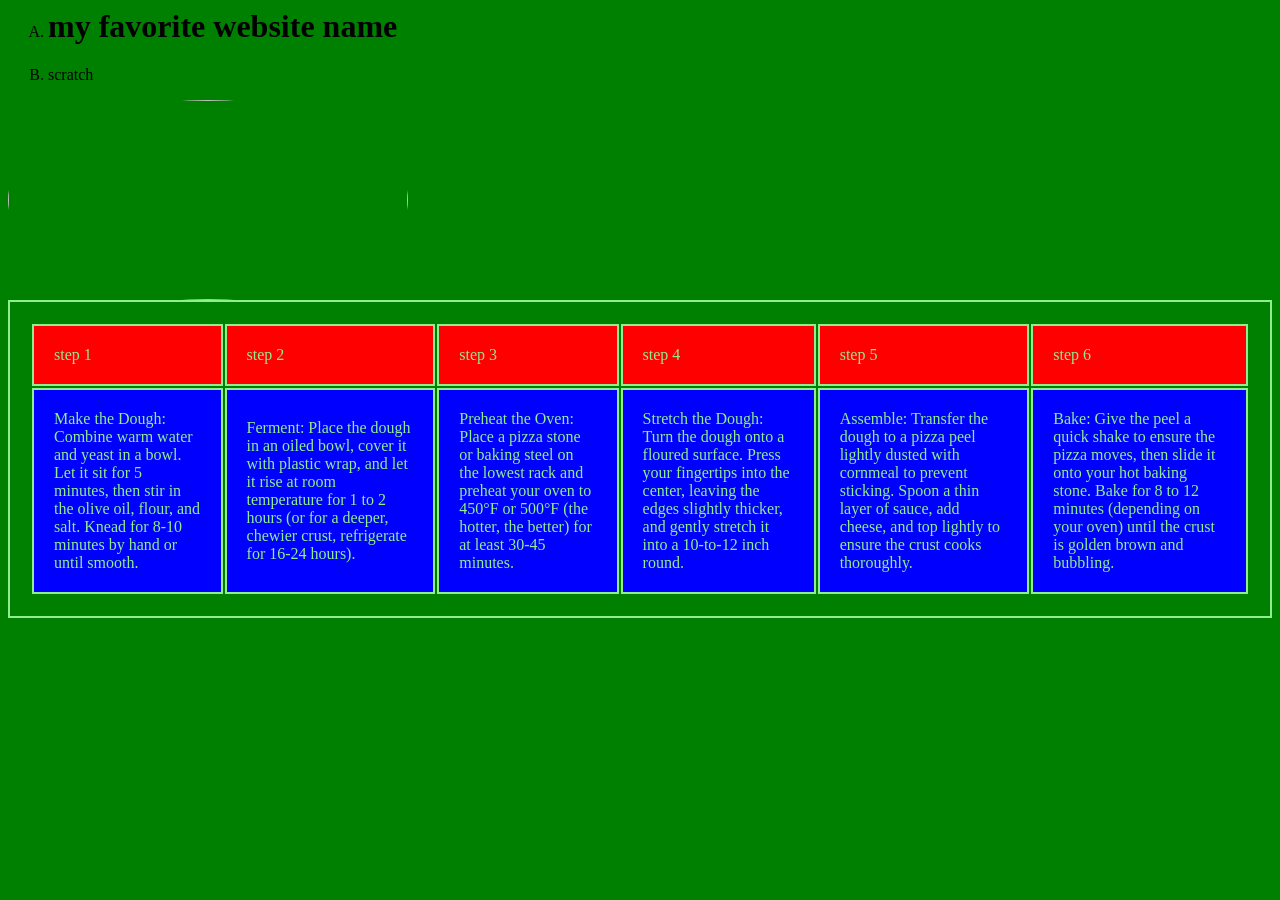
==== best file.html @ a849f753 "Add files via upload" ====
<html>
    <title>best file</title>
    <style>
        body{
            background-color: green;
        }
        table,tr,td{
            border: 2px solid lightgreen;
            padding: 20px;
            color: lightgreen;
        }
        tr:nth-child(even){
            background-color: blue;
        }
        tr:nth-child(odd){
            background-color: red;
        }
        #ovel{
            width: 400px;
            height: 200px;
            border-radius: 50%;
        }
    </style>
    <body>
        <div id = "fav_web_name">
            <ol type = "A">
            <li><h1>my favorite website name</h1></li>
            <li>scratch</li>
            </ol>
            </div>
        <img id = "ovel" src="https://www.tasteofhome.com/wp-content/uploads/2018/01/Homemade-Pizza_EXPS_FT23_376_EC_120123_3.jpg">
        <table>
                <tr>
                    <td>step 1</td>
                    <td>step 2</td>
                    <td>step 3</td>
                    <td>step 4</td>
                    <td>step 5</td>
                    <td>step 6</td>
                </tr>
                <tr>
                    <td>Make the Dough: Combine warm water and yeast in a bowl. Let it sit for 5 minutes, then stir in the olive oil, flour, and salt. Knead for 8-10 minutes by hand or until smooth.</td>
                    <td>Ferment: Place the dough in an oiled bowl, cover it with plastic wrap, and let it rise at room temperature for 1 to 2 hours (or for a deeper, chewier crust, refrigerate for 16-24 hours).</td>
                    <td>Preheat the Oven: Place a pizza stone or baking steel on the lowest rack and preheat your oven to 450°F or 500°F (the hotter, the better) for at least 30-45 minutes.</td>
                    <td>Stretch the Dough: Turn the dough onto a floured surface. Press your fingertips into the center, leaving the edges slightly thicker, and gently stretch it into a 10-to-12 inch round.</td>
                    <td>Assemble: Transfer the dough to a pizza peel lightly dusted with cornmeal to prevent sticking. Spoon a thin layer of sauce, add cheese, and top lightly to ensure the crust cooks thoroughly.</td>
                    <td>Bake: Give the peel a quick shake to ensure the pizza moves, then slide it onto your hot baking stone. Bake for 8 to 12 minutes (depending on your oven) until the crust is golden brown and bubbling.</td>
                </tr>
            </table>
    </body>
</html>
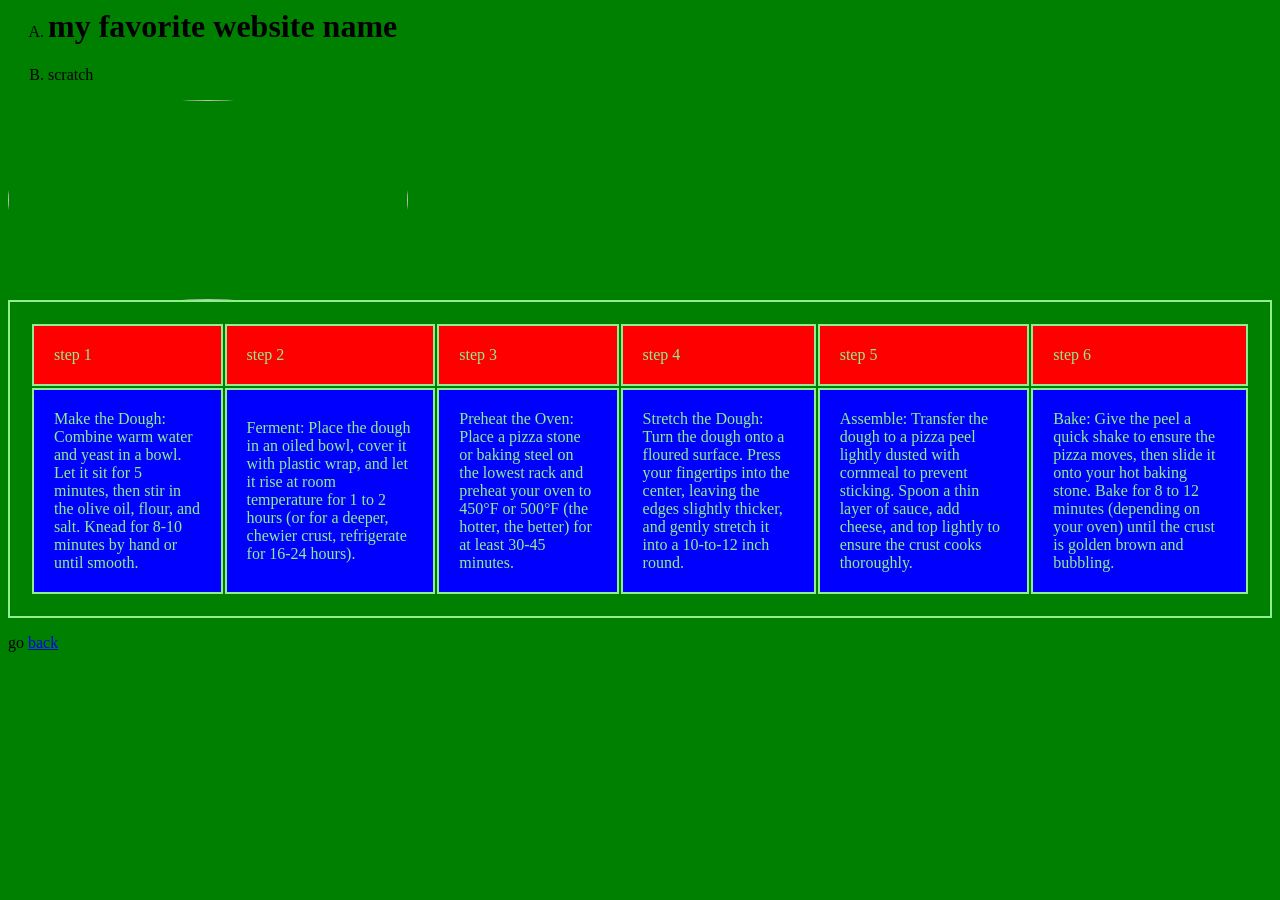
==== commit 1bb225d3: "Add link to return to project index" ====
--- a/best file.html
+++ b/best file.html
@@ -47,5 +47,6 @@
                     <td>Bake: Give the peel a quick shake to ensure the pizza moves, then slide it onto your hot baking stone. Bake for 8 to 12 minutes (depending on your oven) until the crust is golden brown and bubbling.</td>
                 </tr>
             </table>
+        <p>go <a href="https://decdec-codelover.github.io/Decdec-codelover-class-projects/index.html" target="_blank">back</a></p>
     </body>
-</html>+</html>
